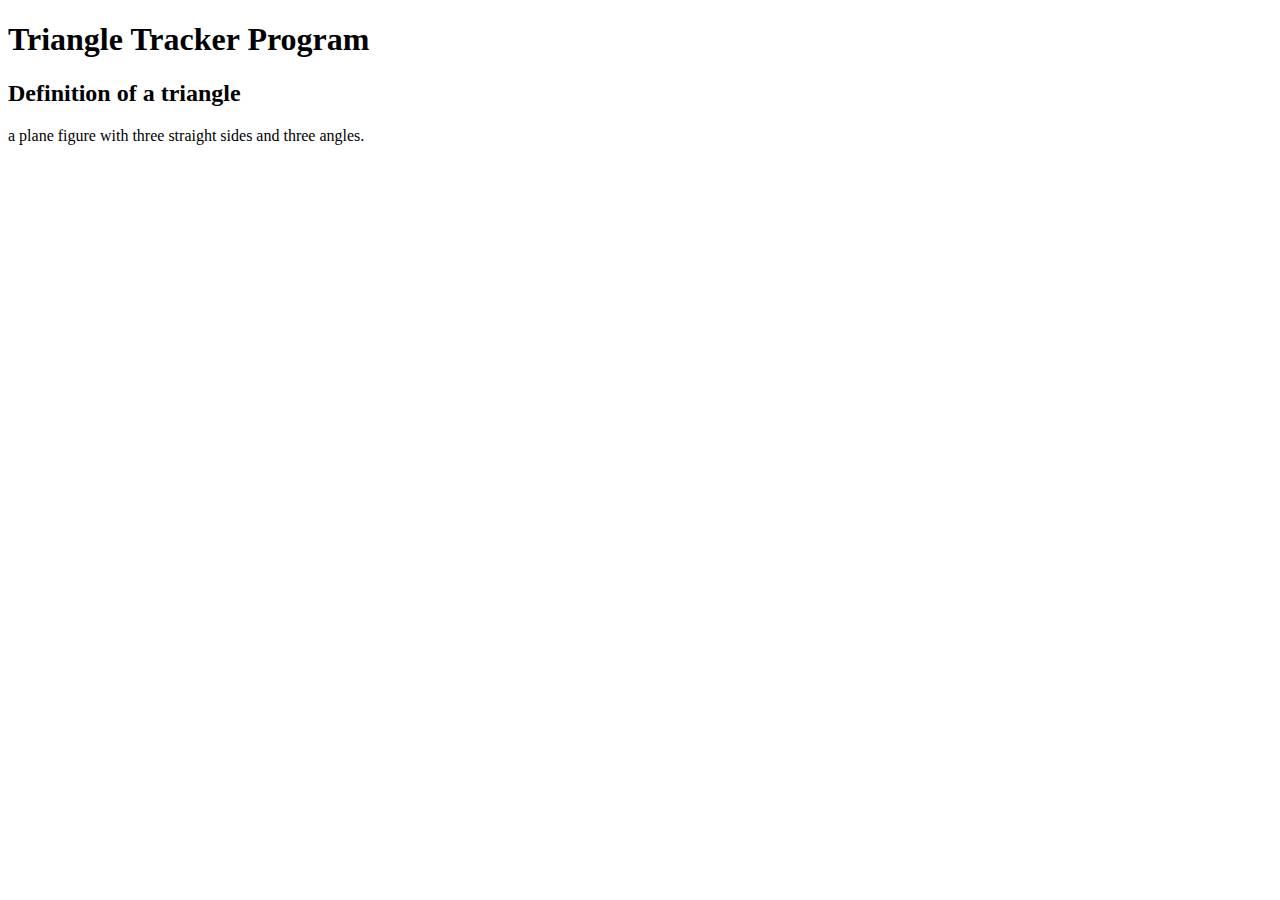
==== index.html @ 0880b5a2 "Add paragraph define a triangle" ====
<!DOCTYPE html>
<html>
  <head>
    <title>Triangle-Tracker</title>
    <link  rel="stylesheet" type="text/css" href= "styles.css">
  </head>
  <body>
        <script src="scripts.js.js"></script>
        <div>
            <h1>Triangle Tracker Program</h1>
            <h2>Definition of a triangle</h2>
            <p>a plane figure with three straight sides and three angles.</p>

  </body>
</html>
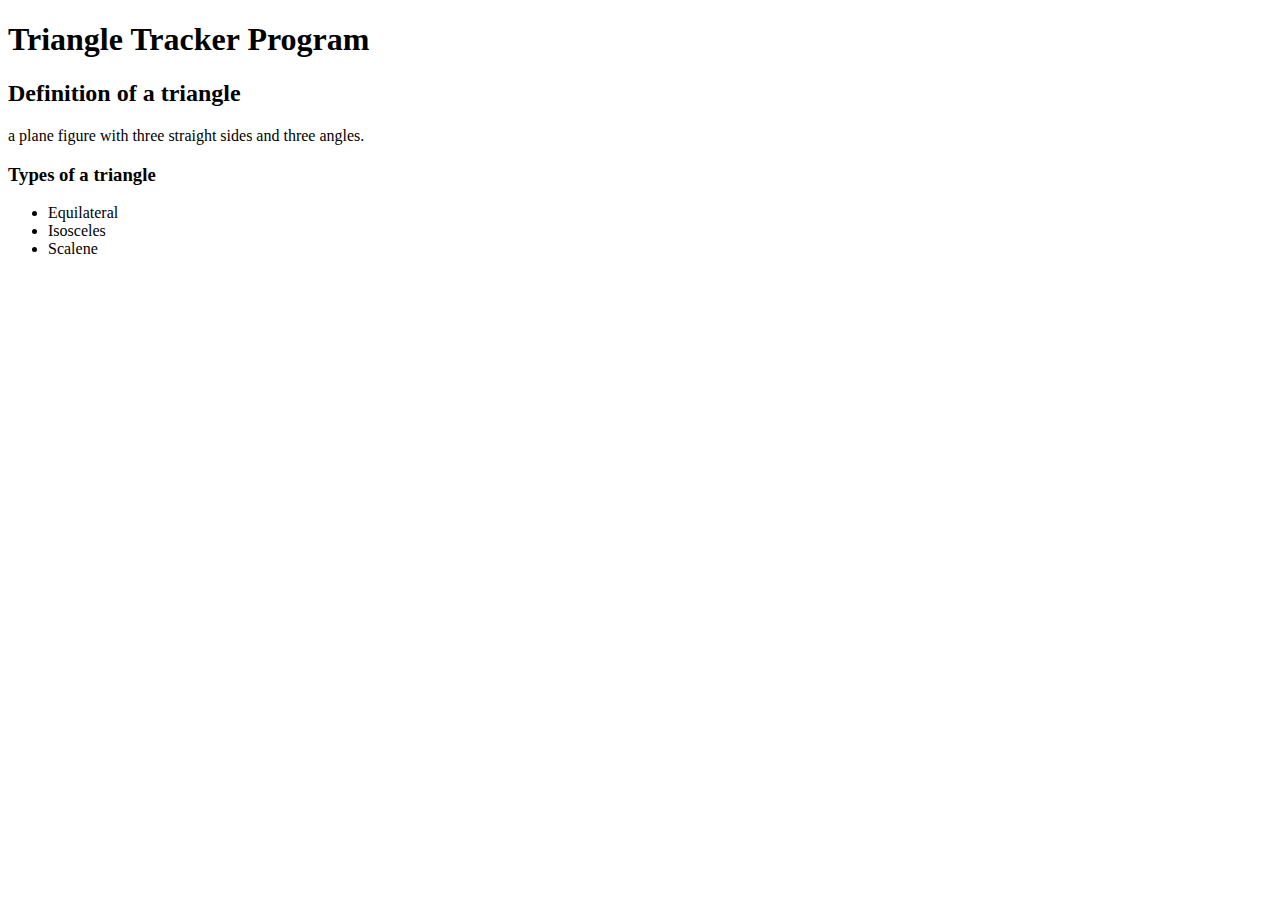
==== commit 994d7321: "Add list of triangles" ====
--- a/index.html
+++ b/index.html
@@ -10,6 +10,12 @@
             <h1>Triangle Tracker Program</h1>
             <h2>Definition of a triangle</h2>
             <p>a plane figure with three straight sides and three angles.</p>
+            <h3>Types of a triangle</h3>
+                <ul>
+                    <li>Equilateral</li>
+                    <li>Isosceles</li>
+                    <li>Scalene</li>
+                </ul>
 
   </body>
 </html>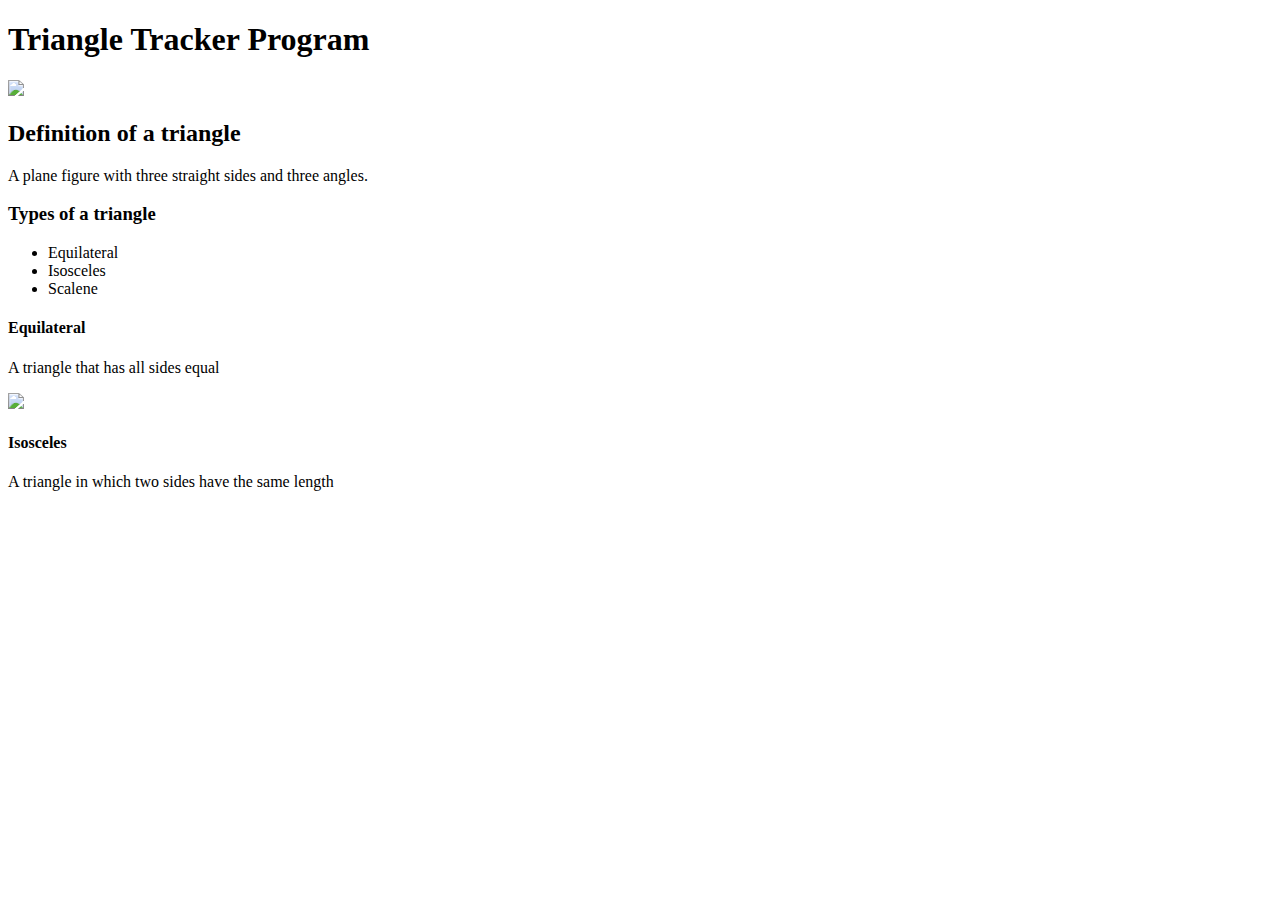
==== commit aef812c2: "Add paragraph define an Isoceles" ====
--- a/index.html
+++ b/index.html
@@ -1,21 +1,27 @@
 <!DOCTYPE html>
 <html>
-  <head>
-    <title>Triangle-Tracker</title>
-    <link  rel="stylesheet" type="text/css" href= "styles.css">
-  </head>
-  <body>
+    <head>
+        <title>Triangle-Tracker</title>
+        <link  rel="stylesheet" type="text/css" href= "styles.css">
+    </head>
+    <body>
         <script src="scripts.js.js"></script>
         <div>
             <h1>Triangle Tracker Program</h1>
+            <img src="images/Triangle.png">
             <h2>Definition of a triangle</h2>
-            <p>a plane figure with three straight sides and three angles.</p>
+            <p>A plane figure with three straight sides and three angles.</p>
             <h3>Types of a triangle</h3>
                 <ul>
                     <li>Equilateral</li>
                     <li>Isosceles</li>
                     <li>Scalene</li>
                 </ul>
+            <h4>Equilateral</h4>
+                <p>A triangle that has all sides equal</p>
+                <img src="images/equirateral.triangle.png">
+            <h4>Isosceles</h4>
+                <p>A triangle in which two sides have the same length </p>
 
-  </body>
+    </body>
 </html>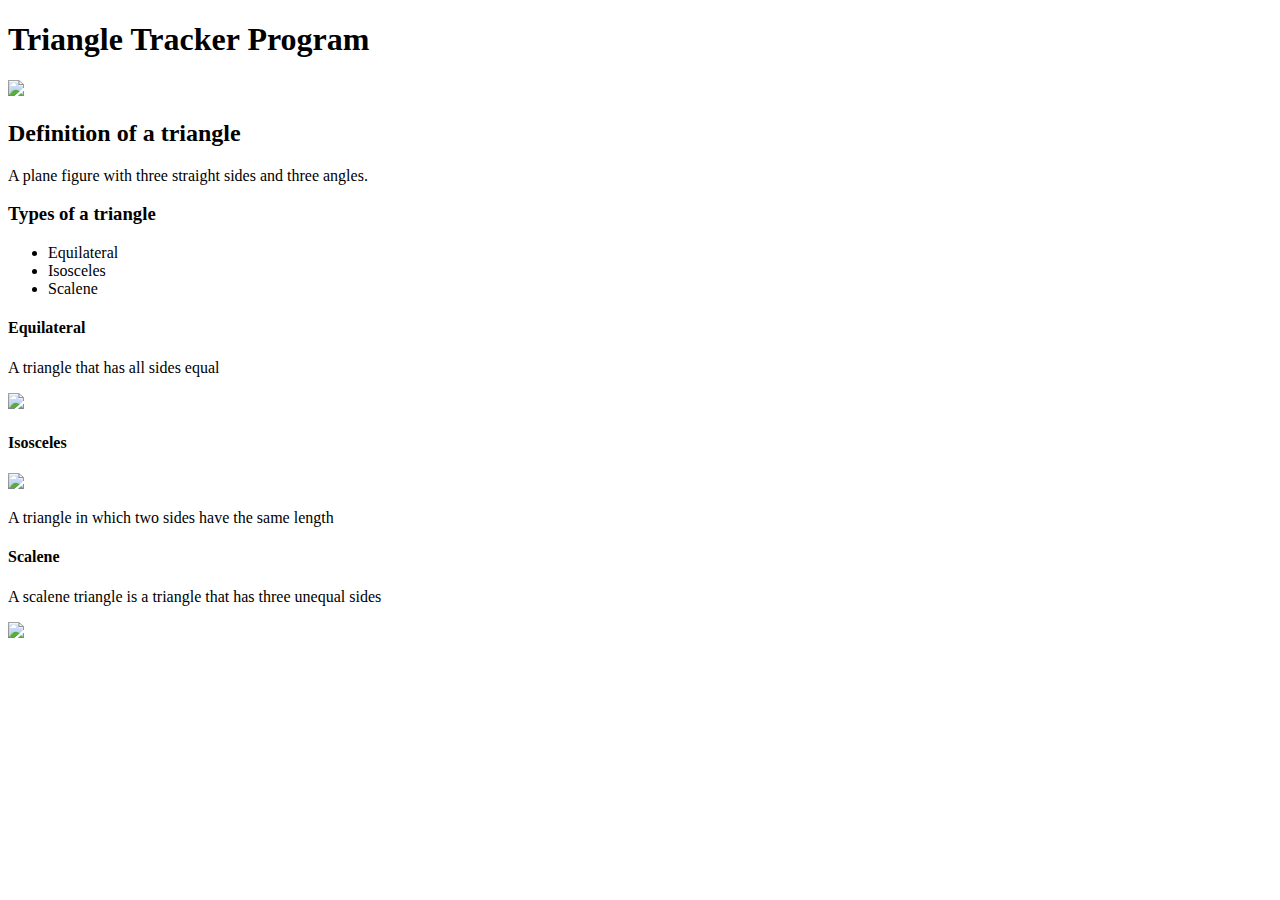
==== commit 5985e4ee: "Add images" ====
--- a/index.html
+++ b/index.html
@@ -18,10 +18,14 @@
                     <li>Scalene</li>
                 </ul>
             <h4>Equilateral</h4>
-                <p>A triangle that has all sides equal</p>
-                <img src="images/equirateral.triangle.png">
+            <p>A triangle that has all sides equal</p>
+            <img src="images/equirateral.triangle.png">
             <h4>Isosceles</h4>
-                <p>A triangle in which two sides have the same length </p>
+            <img src="images/isocele.triangle.png">
+            <p>A triangle in which two sides have the same length </p>
+            <h4>Scalene</h4>
+            <p>A scalene triangle is a triangle that has three unequal sides</p>
+            <img src="images/scalene.triangle.png">
 
     </body>
 </html>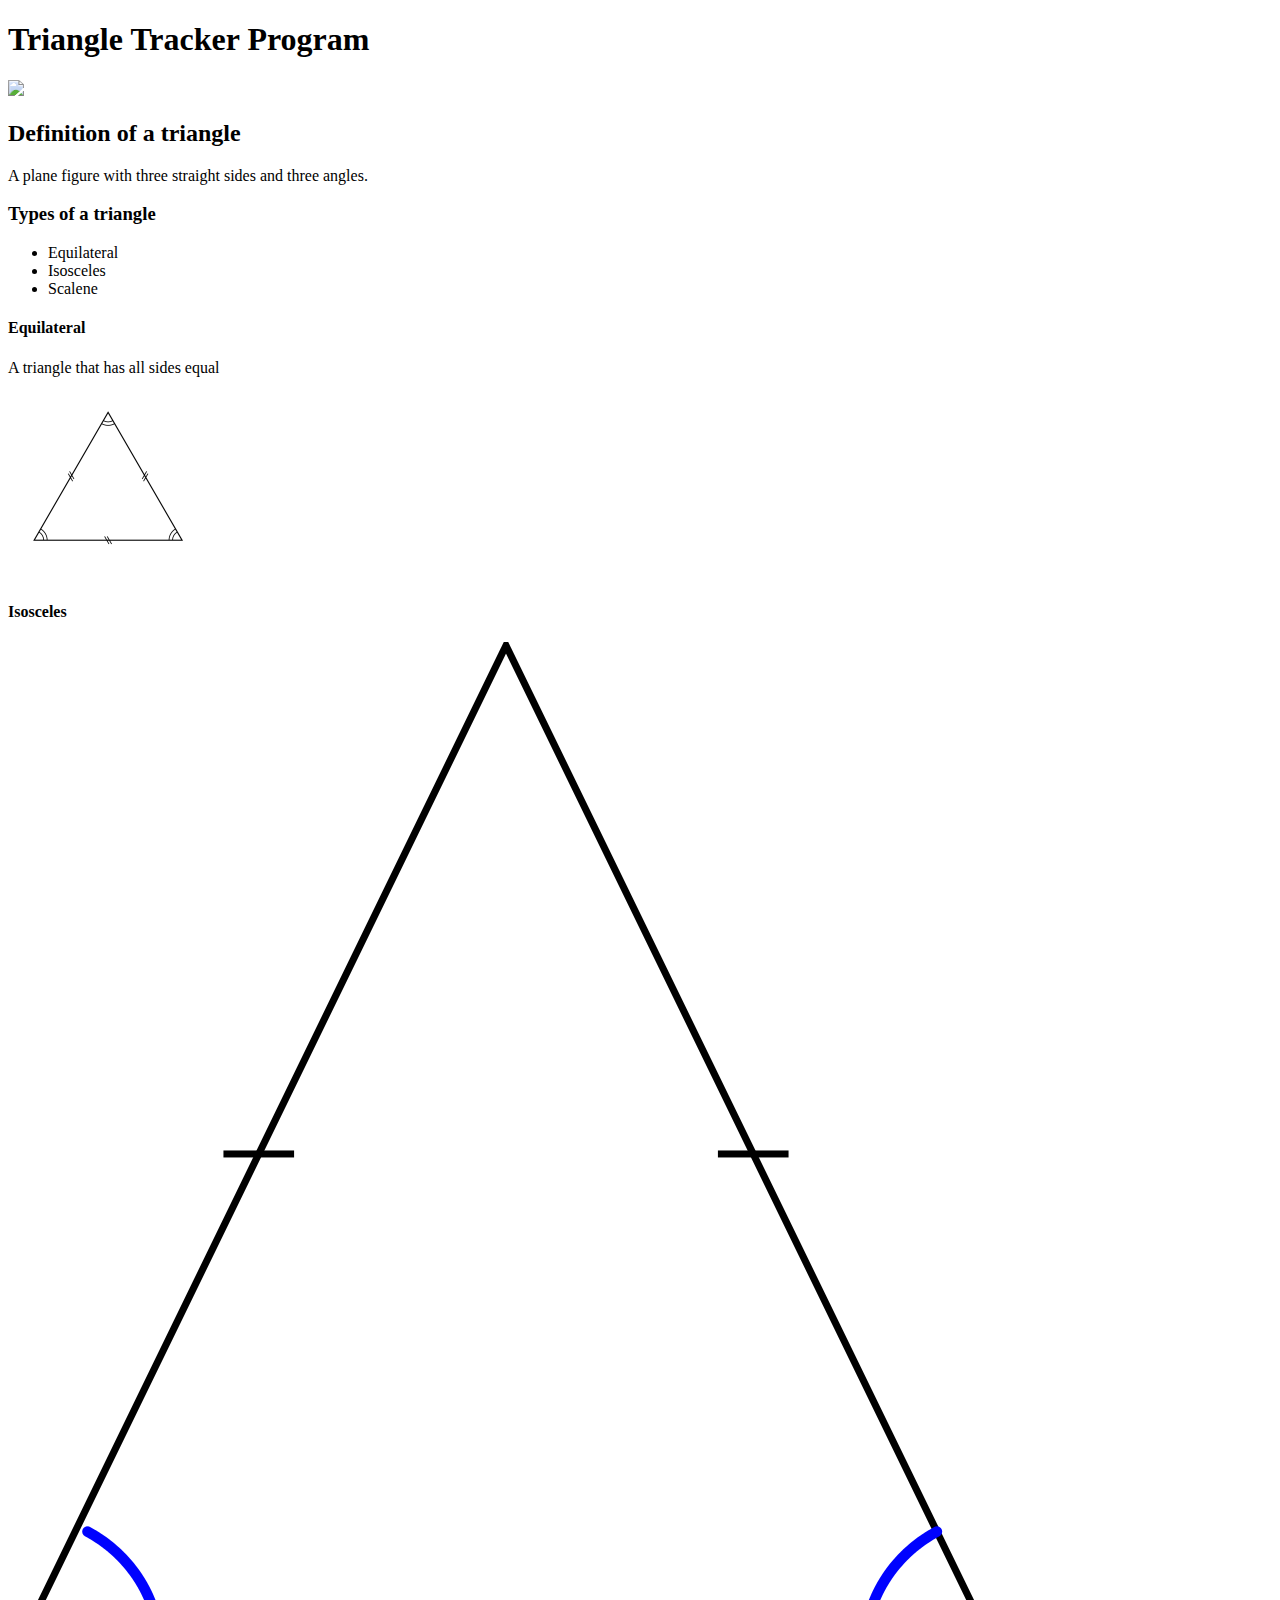
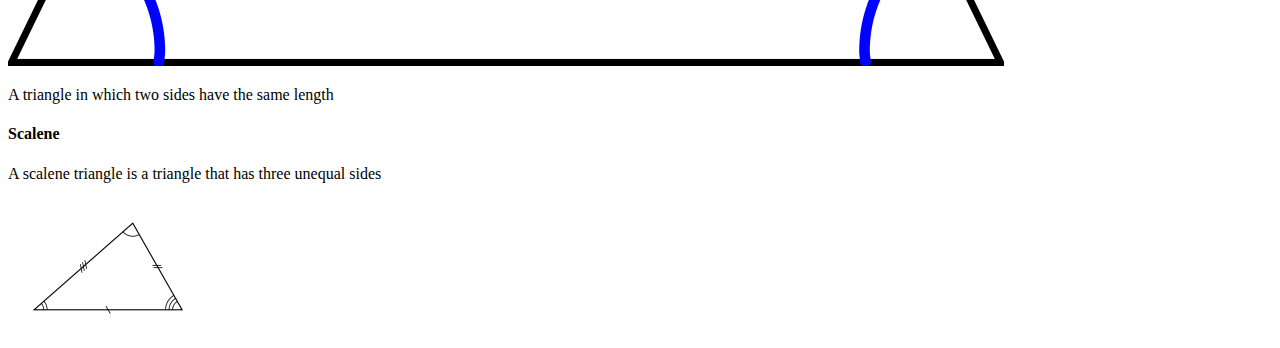
==== commit bb734739: "Add image" ====
--- a/index.html
+++ b/index.html
@@ -8,7 +8,7 @@
         <script src="scripts.js.js"></script>
         <div>
             <h1>Triangle Tracker Program</h1>
-            <img src="images/Triangle.png">
+            <img src="images/Triangle.image.png">
             <h2>Definition of a triangle</h2>
             <p>A plane figure with three straight sides and three angles.</p>
             <h3>Types of a triangle</h3>
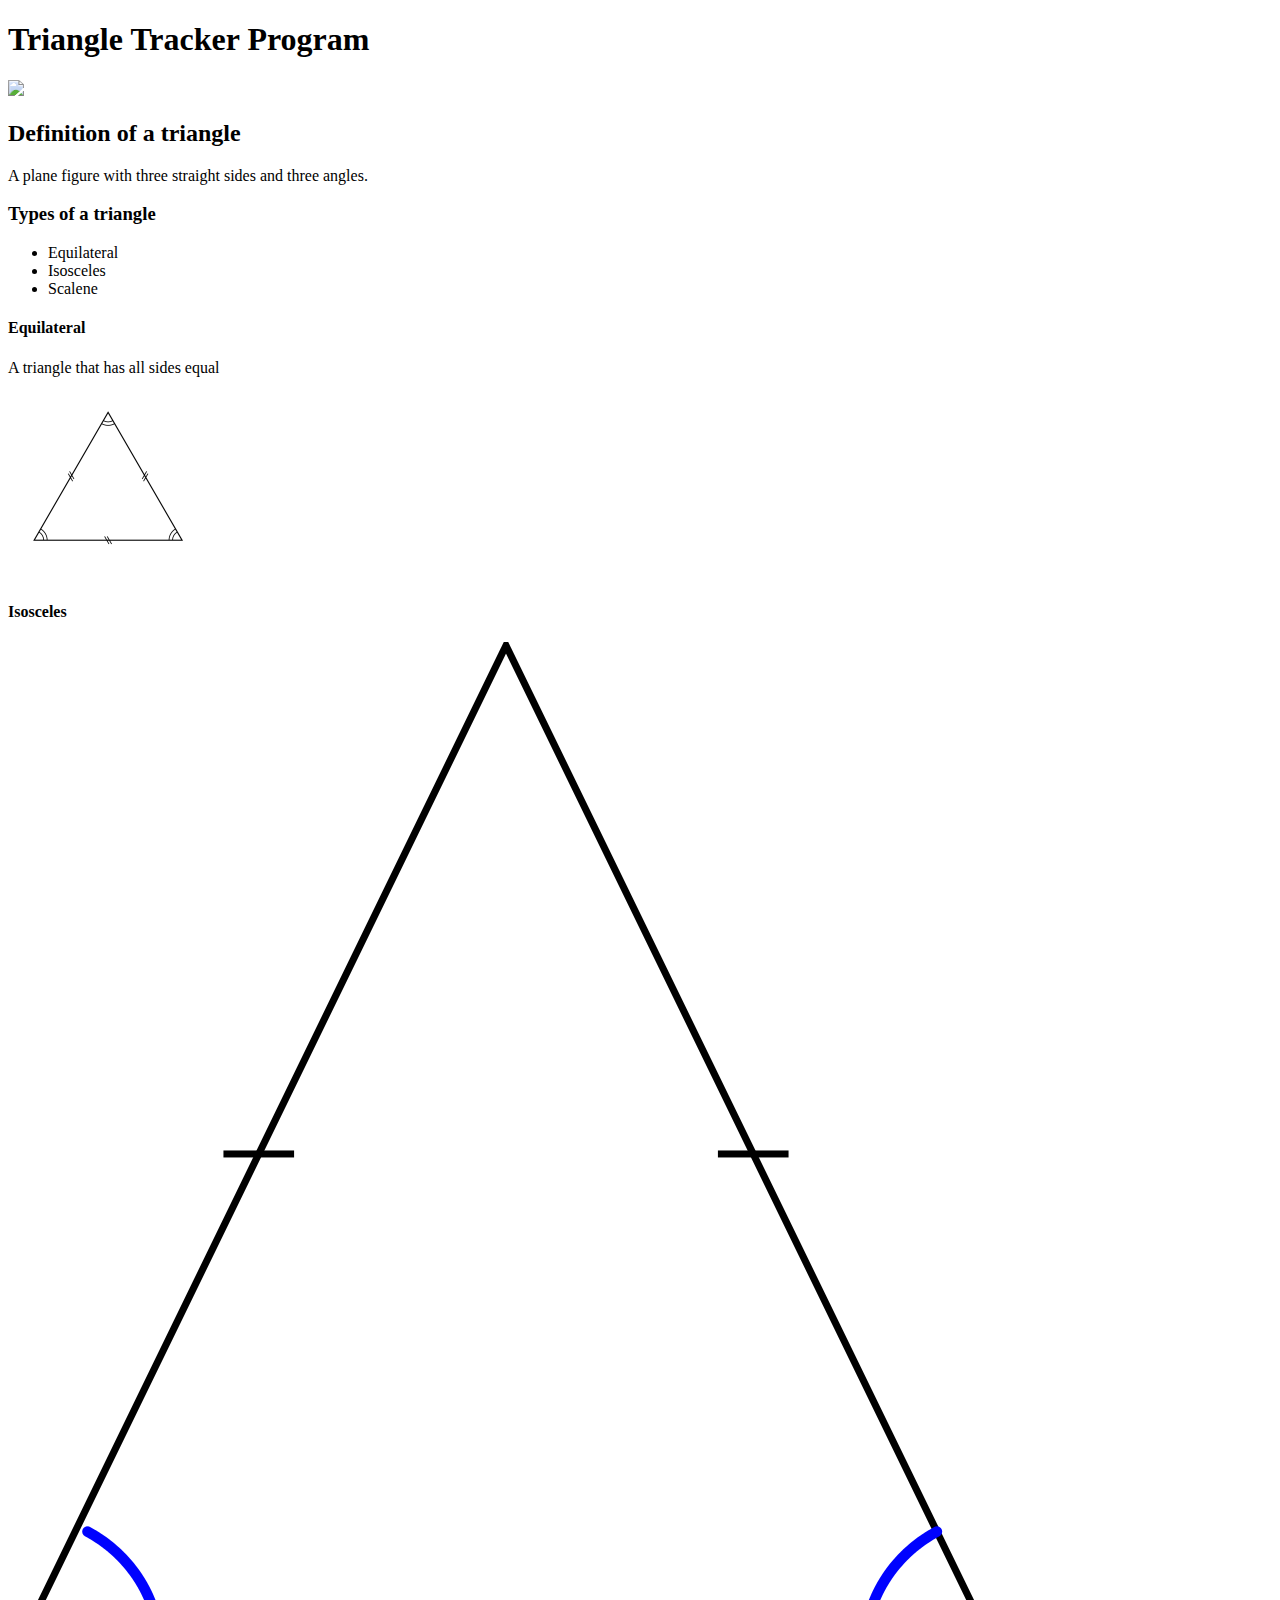
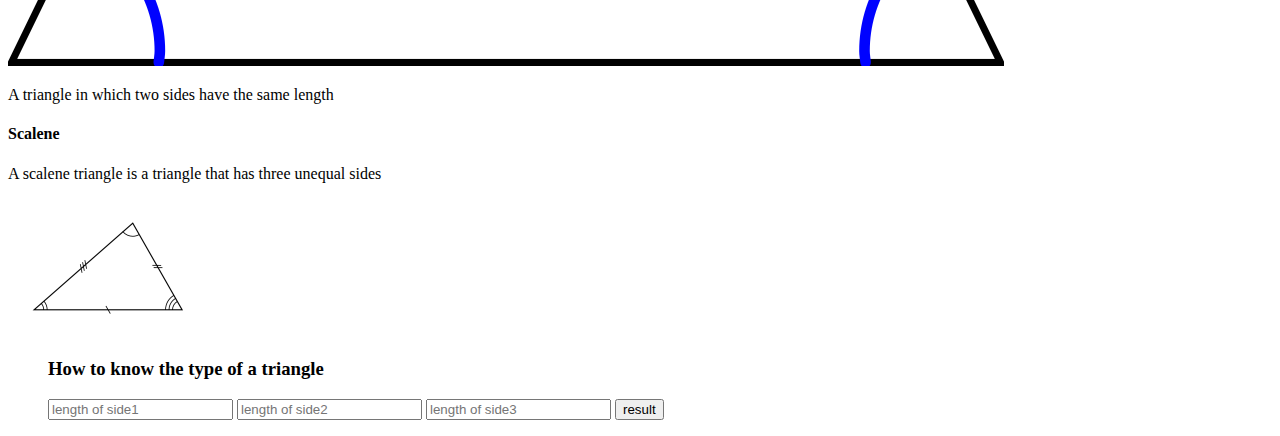
==== commit c1d070c7: "Add paragraph contain placeholer of length of each side" ====
--- a/index.html
+++ b/index.html
@@ -26,6 +26,17 @@
             <h4>Scalene</h4>
             <p>A scalene triangle is a triangle that has three unequal sides</p>
             <img src="images/scalene.triangle.png">
+        <ul>
+            <h3>How to know the type of a triangle</h3>
+            <p id="triangle" please enter the length of each side>
+                <input type="number" id="side1" placeholder="length of side1">
+                <input type="number" id="side2" placeholder="length of side2">
+                <input type="number" id="side3" placeholder="length of side3">
+                <button type="button" onclick="getResult()">result</button>
+
+
+            </p>
+        </ul>
 
     </body>
 </html>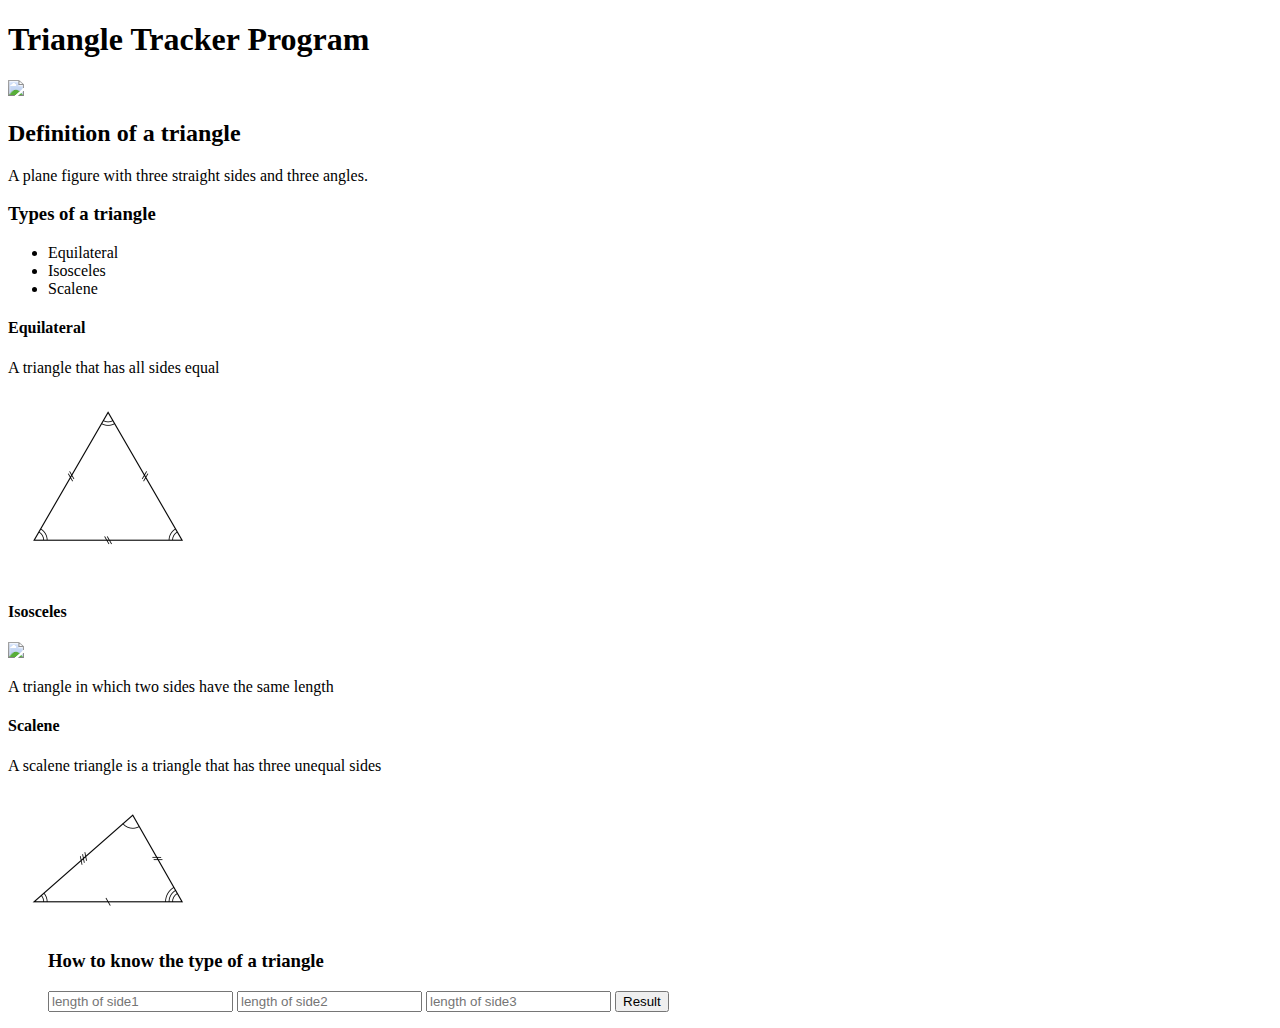
==== commit ee349bdb: "add images" ====
--- a/index.html
+++ b/index.html
@@ -5,10 +5,9 @@
         <link  rel="stylesheet" type="text/css" href= "styles.css">
     </head>
     <body>
-        <script src="scripts.js.js"></script>
-        <div>
+        <script src="script.js"></script>
             <h1>Triangle Tracker Program</h1>
-            <img src="images/Triangle.image.png">
+            <img src="images/Triangle.jpg">
             <h2>Definition of a triangle</h2>
             <p>A plane figure with three straight sides and three angles.</p>
             <h3>Types of a triangle</h3>
@@ -21,22 +20,19 @@
             <p>A triangle that has all sides equal</p>
             <img src="images/equirateral.triangle.png">
             <h4>Isosceles</h4>
-            <img src="images/isocele.triangle.png">
+            <img src="images/isosceles.triangle.png">
             <p>A triangle in which two sides have the same length </p>
             <h4>Scalene</h4>
             <p>A scalene triangle is a triangle that has three unequal sides</p>
             <img src="images/scalene.triangle.png">
         <ul>
             <h3>How to know the type of a triangle</h3>
-            <p id="triangle" please enter the length of each side>
+            <p id="ex" please enter the length of each side>
                 <input type="number" id="side1" placeholder="length of side1">
                 <input type="number" id="side2" placeholder="length of side2">
                 <input type="number" id="side3" placeholder="length of side3">
-                <button type="button" onclick="getResult()">result</button>
-
-
+                <button type="button" onclick="getResult()">Result</button>
             </p>
         </ul>
-
-    </body>
+     </body>
 </html>--- a/styles.css
+++ b/styles.css
@@ -0,0 +1,12 @@
+#equirateral{
+    width:0;
+    border-left:200px solid transparent;
+    border-right:200px solid transparent;
+    border-bottom:200px solide red;
+}
+#isoscles{
+    width:0;
+    border: left 100px solid transparent;
+    border-right:100px solid transparent;
+    border-bottom:80px solide red; 
+}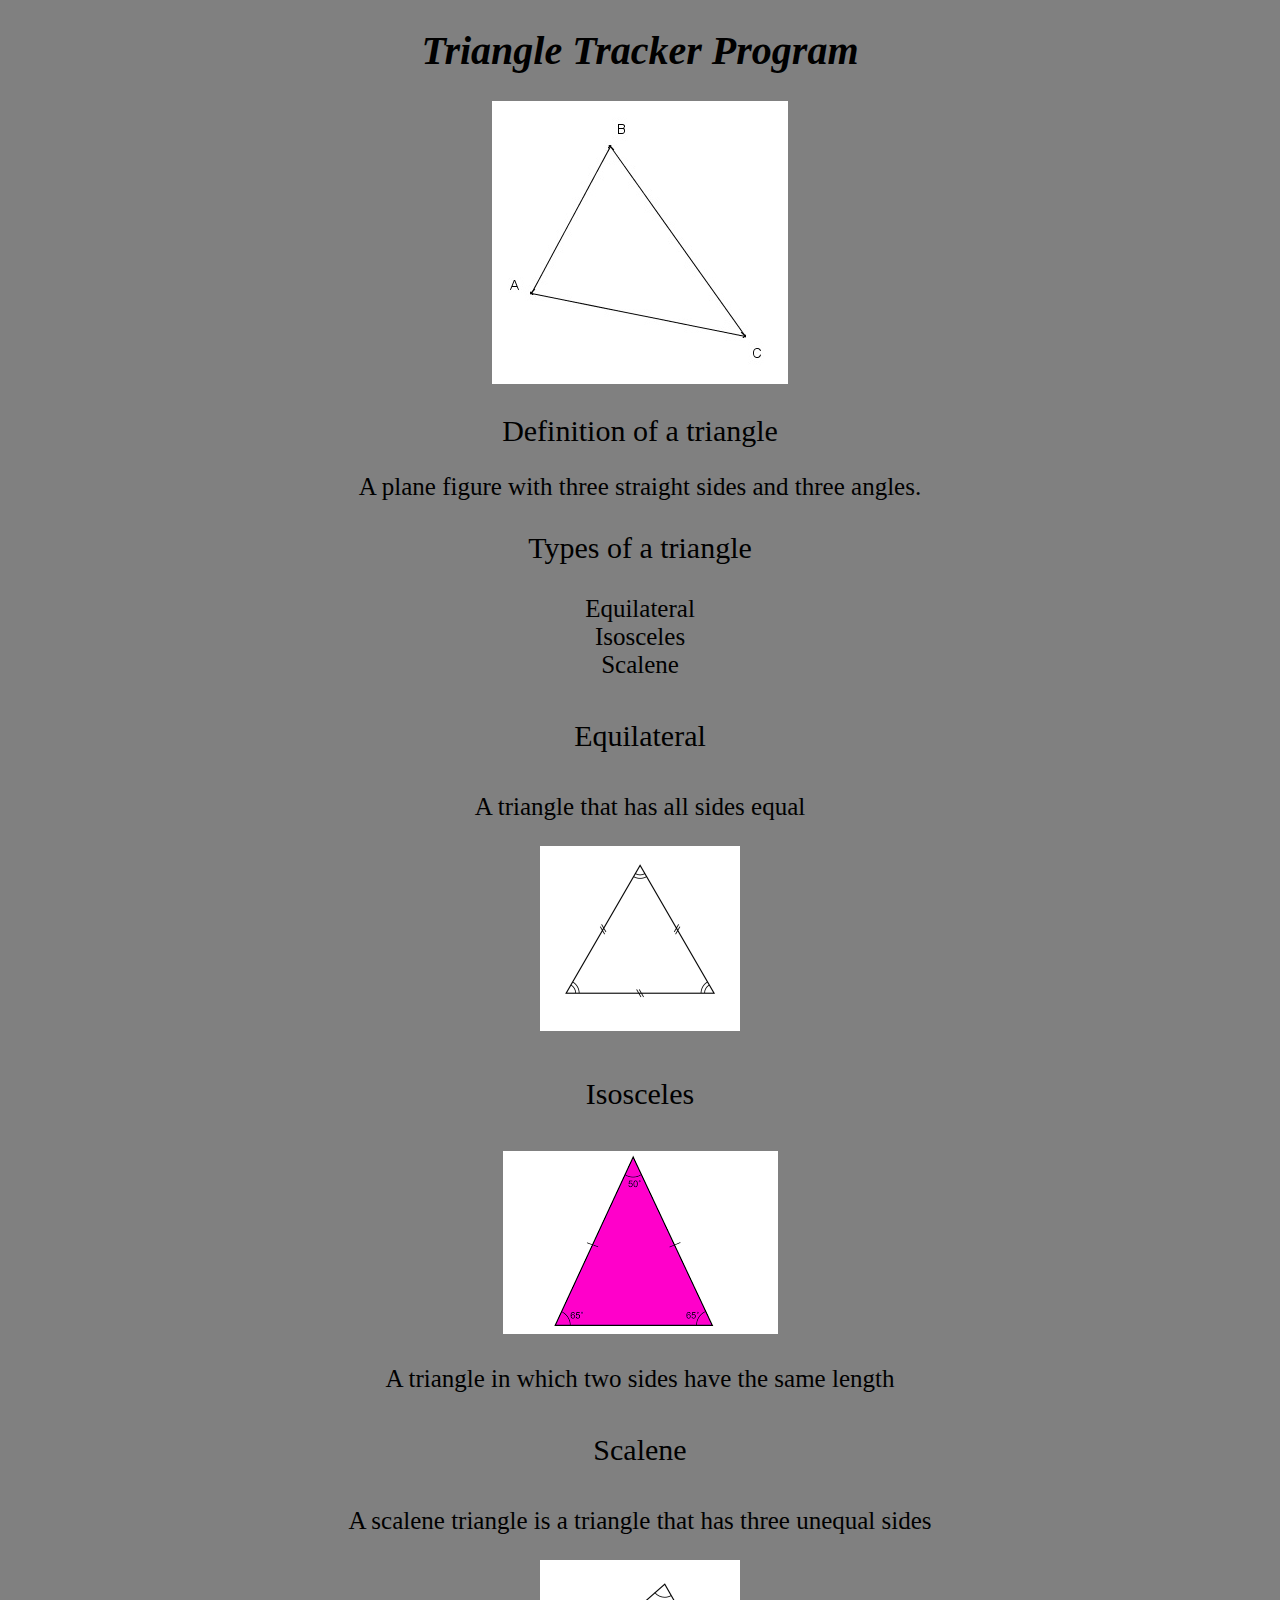
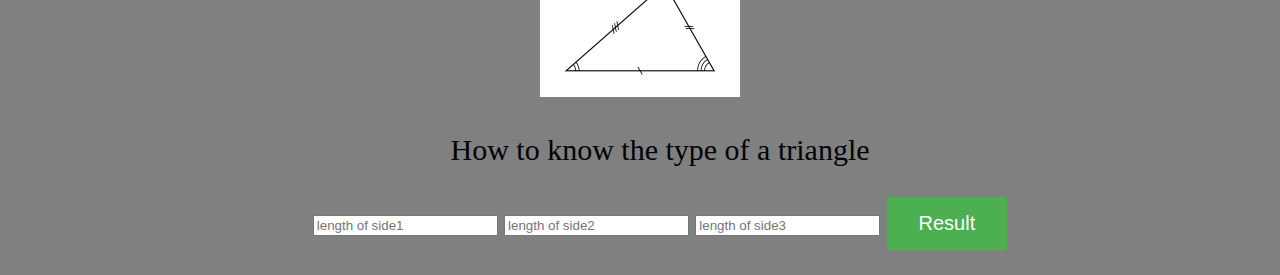
==== commit 3c6a453d: "Add breaking line" ====
--- a/index.html
+++ b/index.html
@@ -11,11 +11,7 @@
             <h2>Definition of a triangle</h2>
             <p>A plane figure with three straight sides and three angles.</p>
             <h3>Types of a triangle</h3>
-                <ul>
-                    <li>Equilateral</li>
-                    <li>Isosceles</li>
-                    <li>Scalene</li>
-                </ul>
+             <p>Equilateral<br>Isosceles<br>Scalene</p>
             <h4>Equilateral</h4>
             <p>A triangle that has all sides equal</p>
             <img src="images/equirateral.triangle.png">
--- a/styles.css
+++ b/styles.css
@@ -9,4 +9,46 @@
     border: left 100px solid transparent;
     border-right:100px solid transparent;
     border-bottom:80px solide red; 
-}+}
+#scalane{
+    width:0;
+    border: left 100px solid transparent;
+    border-right:200px solid transparent;
+    border-bottom:80px solide red; 
+}
+#nottrianngle{
+    width:0;
+    border: left 100px solid transparent;
+    border-right:100px solid transparent;
+    border-bottom:200px solide red; 
+}
+body{
+    background-color: gray;
+    font-size: 25px;
+    text-align: center;
+}
+button{
+    background-color: #4CAF50;
+    border: none;
+    color: white;
+    padding: 15px 32px;
+    text-align: center;
+    text-decoration: none;
+    font-size: 20px;
+ }
+ h1{
+    
+    color: blue
+    text-align: center;
+    font-size: 40px;
+    font-style: italic;
+    font-weight: bolder;
+    font-family: fantasy;
+ } 
+ h2,h3,h4{ color:aquamarine
+    font-weigth: bold;
+    text-align: center;
+    font-weight: normal;
+     font-size: 30px
+  }
+  